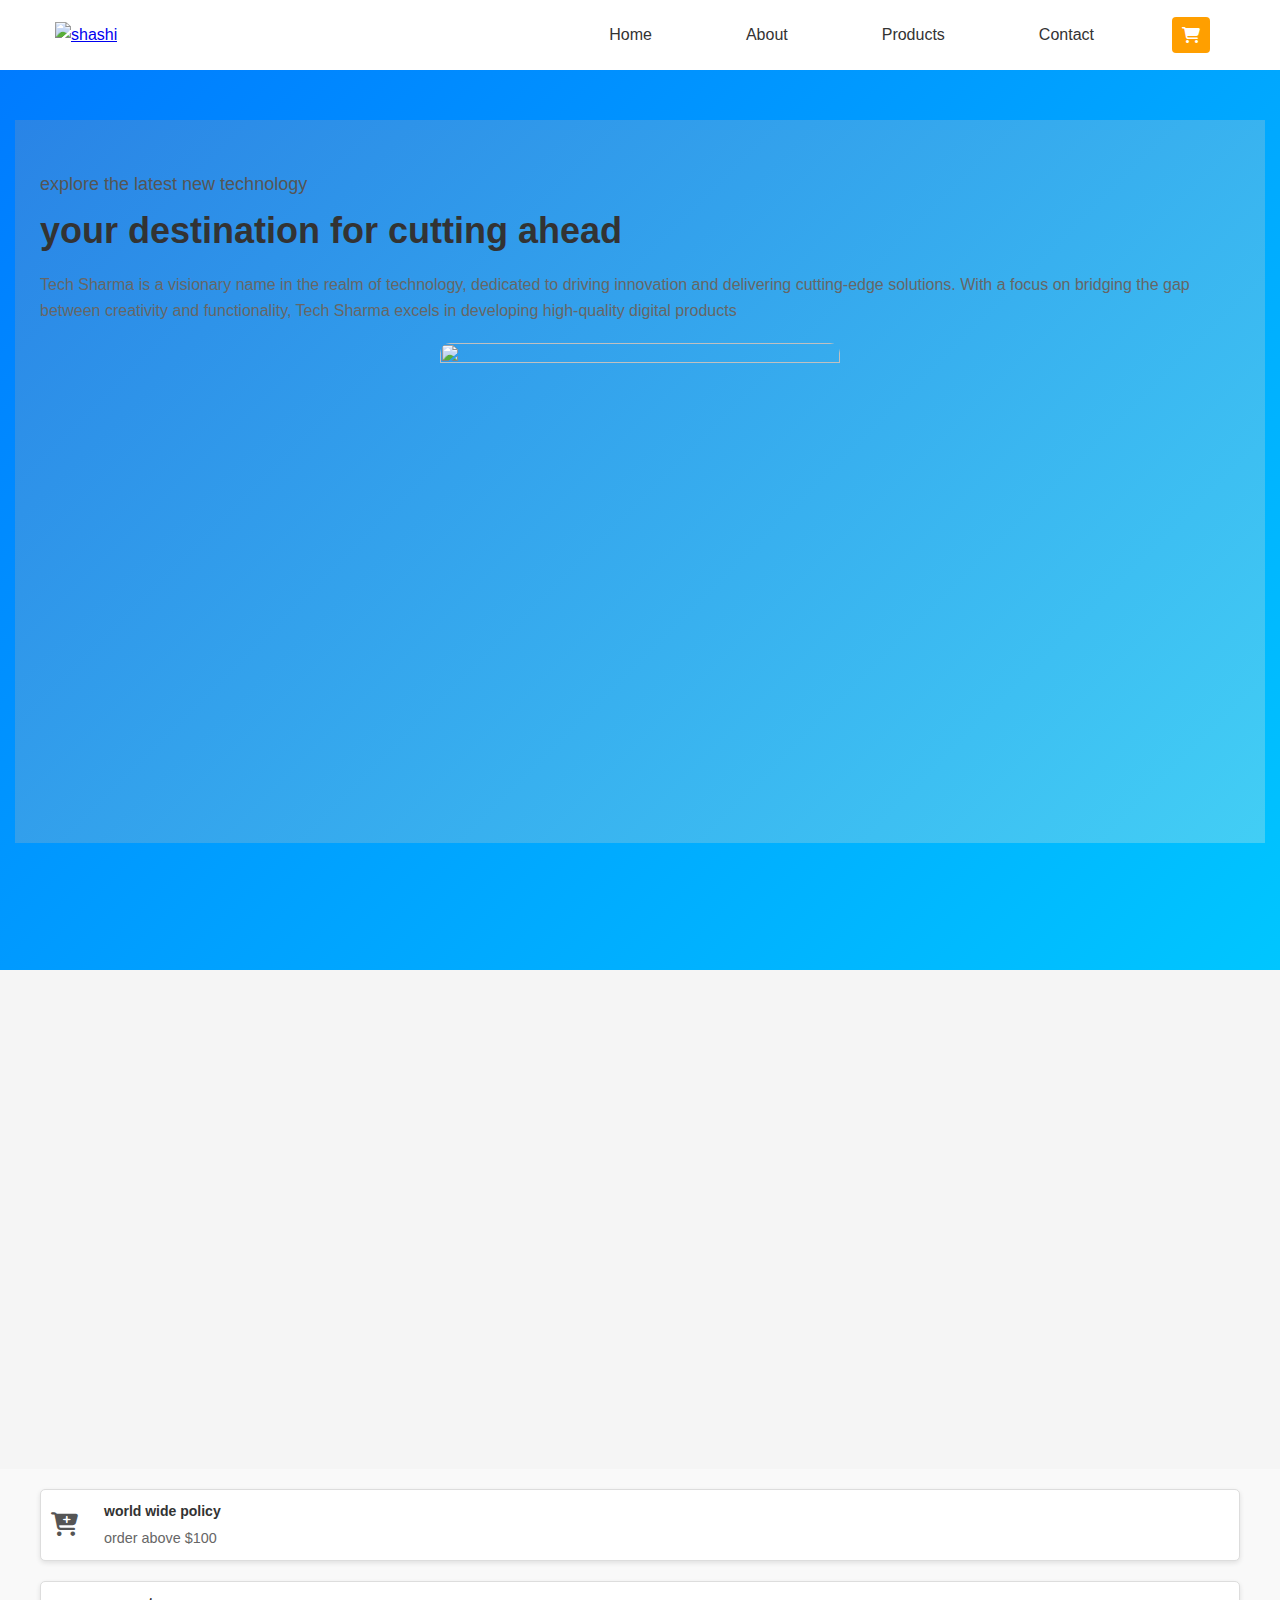
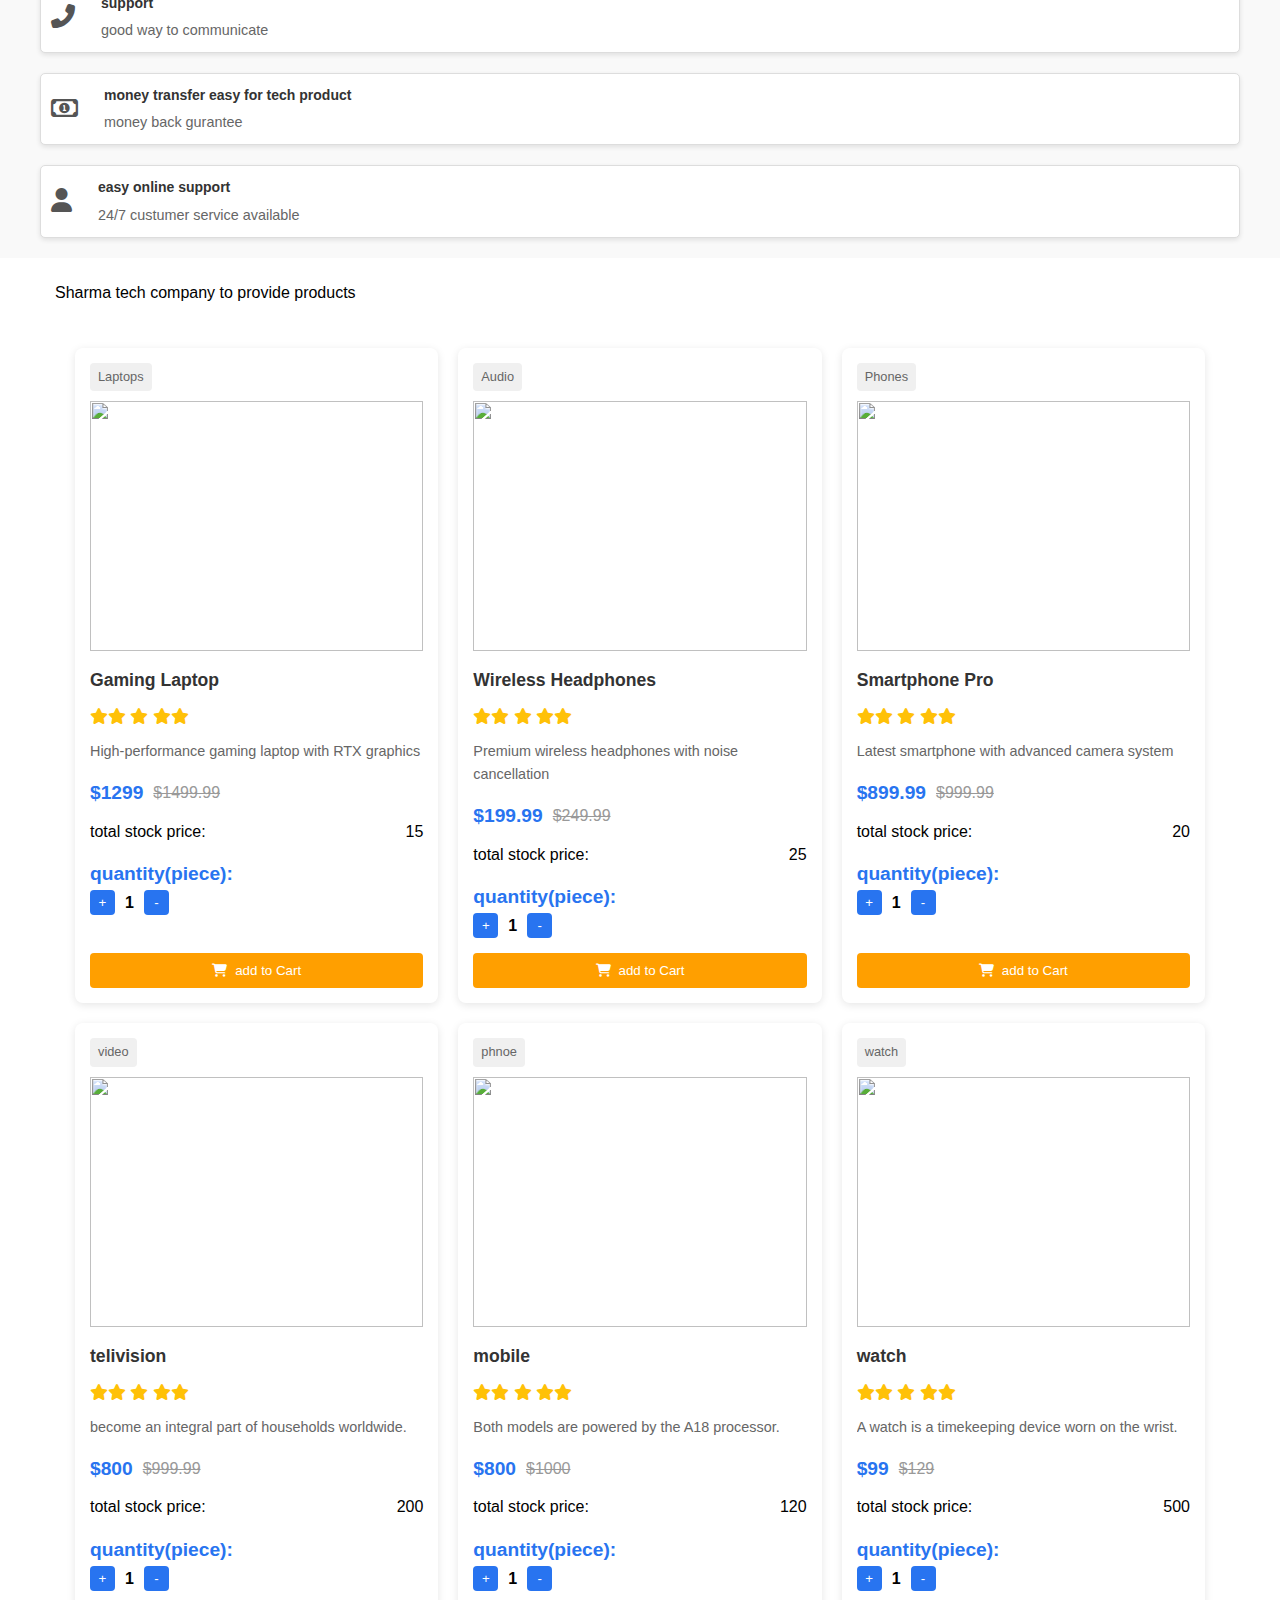
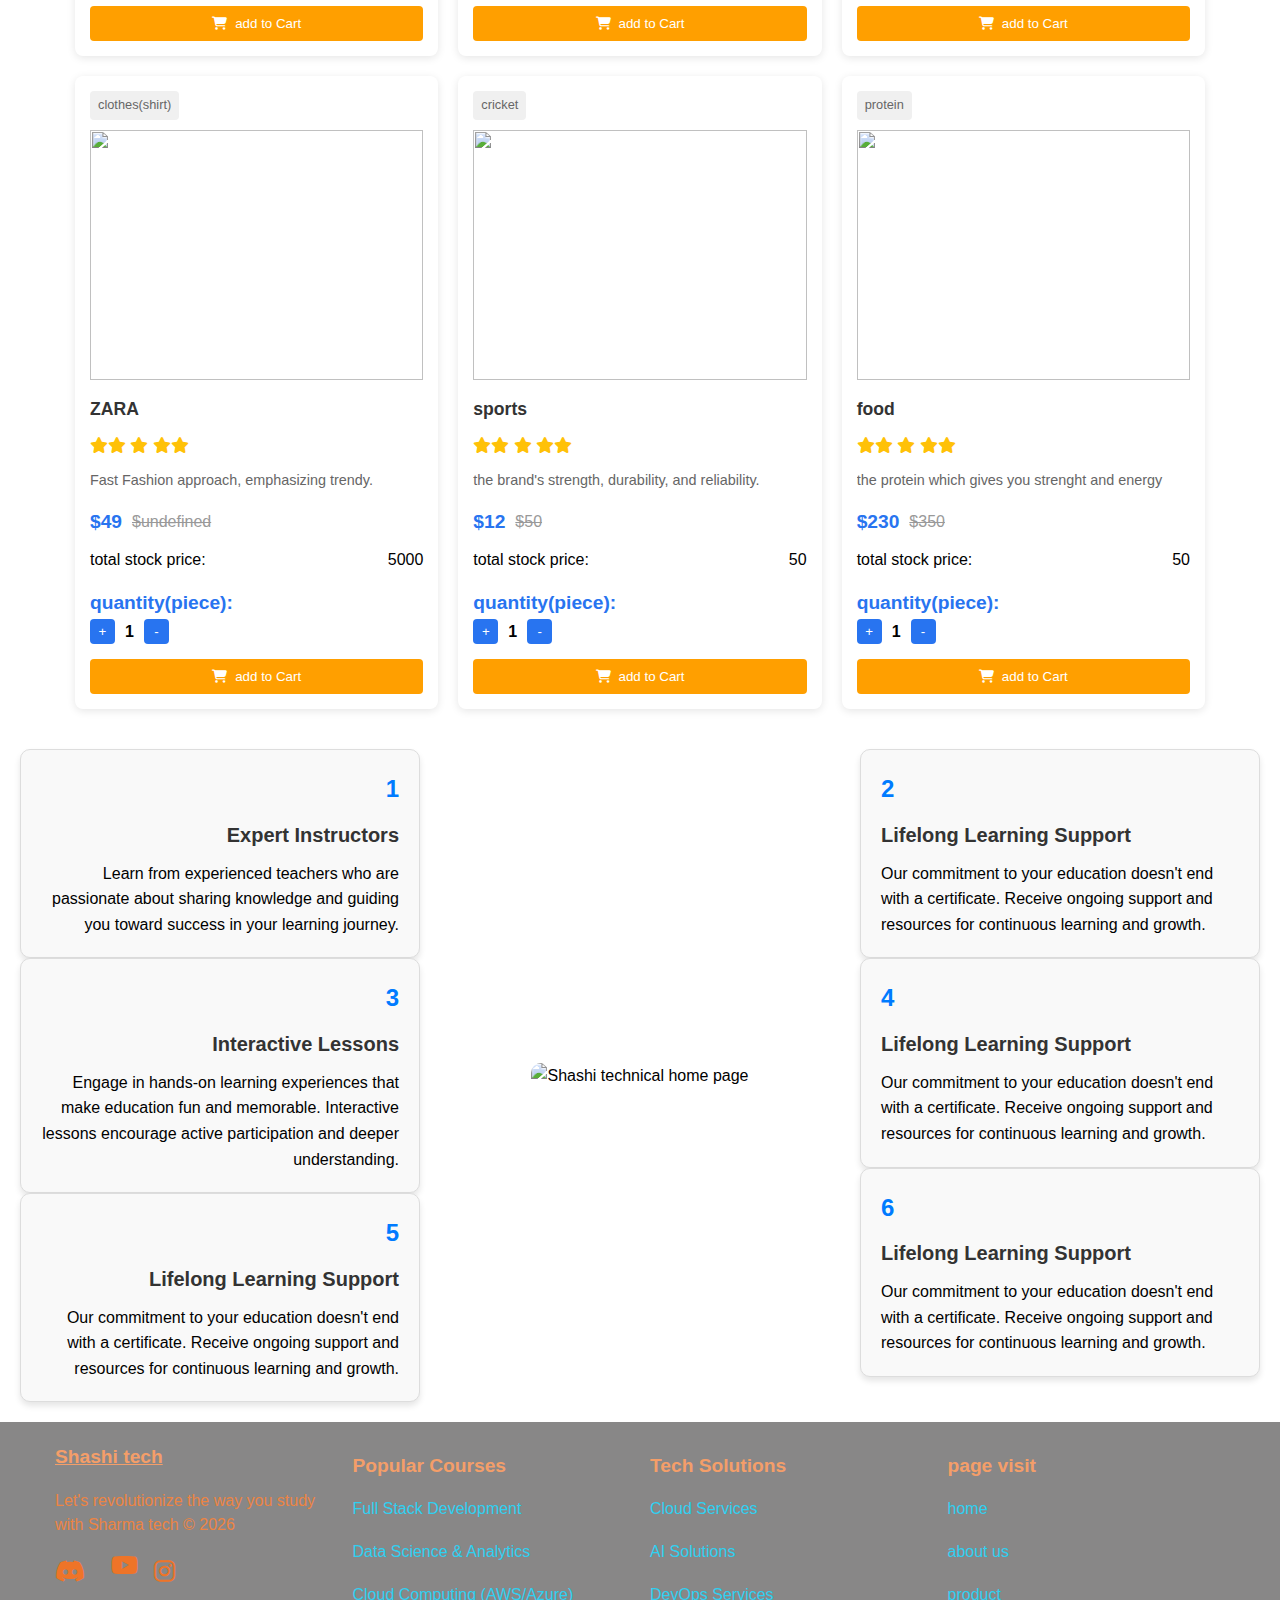
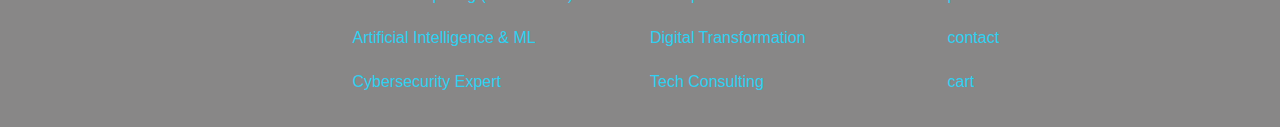
==== index.html @ f9d70153 "e-commerce thech site" ====
<!DOCTYPE html>
<html lang="en">

<head>
    <meta charset="UTF-8">
    <meta name="viewport" content="width=device-width, initial-scale=1.0">
    <title>Sharma-commerce site</title>
</head>
<link rel="stylesheet" href="navbar.css">
<link rel="stylesheet" href="card.css">
<link rel="stylesheet" href="footer.css">
<link rel="stylesheet" href="style.css">
<link rel="stylesheet" href="https://cdnjs.cloudflare.com/ajax/libs/font-awesome/6.7.2/css/all.min.css"
    integrity="sha512-Evv84Mr4kqVGRNSgIGL/F/aIDqQb7xQ2vcrdIwxfjThSH8CSR7PBEakCr51Ck+w+/U6swU2Im1vVX0SVk9ABhg=="
    crossorigin="anonymous" referrerpolicy="no-referrer" />

<body>
    <header>
        <div class="container">
            <div class="navbar-brand">
                <a href="index.html">
                    <img src="./public/image/logo.jpg" alt="shashi">
                </a>
            </div>
            <button class="burger-menu">
                <span></span>
                <span></span>
                <span></span>
            </button>
            <nav class="navbar">
                <ul>
                    <li class="nav-item">
                        <a href="/" class="nav-link">Home</a>
                    </li>
                    <li class="nav-item">
                        <a href="about.html" class="nav-link">About</a>
                    </li>
                    <li class="nav-item">
                        <a href="products.html" class="nav-link">Products</a>
                    </li>
                    <li class="nav-item">
                        <a href="contact.html" class="nav-link">Contact</a>
                    </li>
                    <li class="nav-item">
                        <a href="addtocart.html" class="nav-link add-to-cart-button">
                            <i class="fa-solid fa-cart-shopping"></i>
                        </a>
                    </li>
                </ul>
            </nav>
        </div>
    </header>
    <main>
        <section class="section-hero">
            <div class="container-grid grid-two--cols">
                <div class="section-hero--content">
                    <p class="hero-subheading"> explore the latest new technology</p>
                    <h1 class="hero-heading">
                        your destination for cutting ahead
                    </h1>
                    <p class="hero-para">
                        Tech Sharma is a visionary name in the realm of technology, dedicated to driving innovation and
                        delivering cutting-edge solutions. With a focus on bridging the gap between creativity and
                        functionality, Tech Sharma excels in developing high-quality digital products
                    </p>
                </div>
                <div class="section-hero-image">
                    <figure>
                        <img width="400px" height="450px"
                            src="https://imgcdn.stablediffusionweb.com/2024/11/27/bb7829d2-7767-44ef-a6ae-3fe2aebff6cd.jpg"
                            alt="">
                    </figure>
                </div>
            </div>
        </section>
    </main>
    <section class="section-extra-product">
        <div class="containers">
            <div class="div-extra loading">
                <div class="extra-image extra-laptop">
                    <img src="https://saudewala.in/cdn/shop/collections/Laptop.jpg?v=1732216115&width=875" alt="Laptop">
                </div>
                <div class="extra-text">
                    <p>new sale</p>
                    <h3>50% off laptop</h3>
                    <a href="shopingcart.html" class="show-more">Show more</a>
                </div>
            </div>
            
            <div class="div-extra loading">
                <div class="extra-image extra-headphone">
                    <img src="https://m.media-amazon.com/images/I/31MCV0u8S0L._SX300_SY300_QL70_FMwebp_.jpg" alt="Headphone">
                </div>
                <div class="extra-text">
                    <p>new sale</p>
                    <h3>40% off headphone</h3>
                    <a href="shopingcart.html" class="show-more">Show more</a>
                </div>
            </div>
            
            <div class="div-extra loading">
                <div class="extra-image extra-mobile">
                    <img src="https://ikall.in/wp-content/uploads/2023/06/51sJmHfw92L._SL1000_-600x600.jpg" alt="Smartphone">
                </div>
                <div class="extra-text">
                    <p>new sale</p>
                    <h3>20% off smartphone</h3>
                    <a href="shopingcart.html" class="show-more">Show more</a>
                </div>
            </div>
        </div>
    </section>
    <!-- section policy -->
    <section class="section-policy">
        <div class="container-grid">
            <div class="div-policy">
                <div class="icons">
                    <i class="fa-solid fa-cart-plus"></i>
                </div>
                <div class="div-policy-text">
                    <p>world wide policy</p>
                    <p>order above $100</p>
                </div>
            </div>

            <div class="div-policy">
                <div class="icons">
                    <i class="fa-solid fa-phone-flip"></i>
                </div>
                <div class="div-policy-text">
                    <p>support</p>
                    <p>good way to communicate</p>
                </div>
            </div>

            <div class="div-policy">
                <div class="icons">
                    <i class="fa-regular fa-money-bill-1"></i>
                </div>
                <div class="div-policy-text">
                    <p>money transfer easy for tech product</p>
                    <p>money back gurantee</p>
                </div>
            </div>

            <div class="div-policy">
                <div class="icons">
                    <i class="fa-solid fa-user"></i>
                </div>
                <div class="div-policy-text">
                    <p>easy online support</p>
                    <p>24/7 custumer service available</p>
                </div>
            </div>
        </div>
    </section>

    <!-- start product sections -->
    <section class="section-products">
        <div class="container">
            <div class="section-comman-heading">Sharma tech company to  provide products </div>
        </div>
        <section class="containere">
            <div id="productcontainer"></div>
        </section>
    </section>
    <!-- start product card section -->
    <template id="productTemplate">
        <div class="card" id="cardvalue">
            <article class="information [card]">
                <span class="category">computer</span>
                <div class="imageContainer">
                    <img class="productImage"
                        src="" alt="">
                </div>
                <h2 class="productName"></h2>
                <div class="productRating">
                    <i class="fa-solid fa-star"></i><i class="fa-solid fa-star"></i>
                    <i class="fa-solid fa-star"></i>
                    <i class="fa-solid fa-star"></i><i class="fa-solid fa-star"></i>
                </div>
                <p class="productdescription"></p>

                <div class="productPriceElement">
                    <p class="productPrice"></p>
                    <p class="productActuallPrice"></p>
                </div>
                <div class="productStockElement">
                    <p class="productProperty">total stock price:</p>
                    <p class="productStock"></p>
                </div>

                <div class="productyQuantityElement">
                    <p class="productPrice">quantity(piece):</p>
                    <div class="stockElement">
                        <button class="cartIncrement">+</button>
                        <p class="productQuantity">1</p>
                        <button class="cartDecrement">-</button>
                    </div>
                </div>
                <button class="add-to-cart-button">
                    <i class="fa-solid fa-cart-shopping"></i>add to Cart
                </button>
            </article>
        </div>
    </template>
    <!-- end product card section -->
    <!-- end product sections -->

    <!-- end section of part -->

    <div class="containerss grid grid-three--cols">
        <div class="choose-left-div text-align--right">
            <div class="why-choose--div aos-init aos-animate" data-aos="zoom-in-up" data-aos-delay="0">
                <p class="common-text--highlight">1</p>
                <h3 class="section-common--title">Expert Instructors</h3>
                <p>
                    Learn from experienced teachers who are passionate about sharing
                    knowledge and guiding you toward success in your learning journey.
                </p>
            </div>

            <div class="why-choose--div aos-init aos-animate" data-aos="zoom-in-up" data-aos-delay="300">
                <p class="common-text--highlight">3</p>
                <h3 class="section-common--title">Interactive Lessons</h3>
                <p>
                    Engage in hands-on learning experiences that make education fun
                    and memorable. Interactive lessons encourage active participation
                    and deeper understanding.
                </p>
            </div>

            <div class="why-choose--div aos-init" data-aos="zoom-in-up" data-aos-delay="600">
                <p class="common-text--highlight">5</p>
                <h3 class="section-common--title">Lifelong Learning Support</h3>
                <p>
                    Our commitment to your education doesn't end with a certificate.
                    Receive ongoing support and resources for continuous learning and
                    growth.
                </p>
            </div>
        </div>
        <div class="choose-center-div aos-init aos-animate" data-aos="zoom-in" data-aos-delay="300">
            <figure>
                <img src="./public/image/126183.jpg" alt="Shashi technical home page ">
            </figure>
        </div>
        <div class="choose-right-div">
            <div class="why-choose--div text-align--left aos-init aos-animate" data-aos="zoom-in-up" data-aos-delay="0">
                <p class="common-text--highlight">2</p>
                <h3 class="section-common--title">Lifelong Learning Support</h3>
                <p>
                    Our commitment to your education doesn't end with a certificate.
                    Receive ongoing support and resources for continuous learning and
                    growth.
                </p>
            </div>

            <div class="why-choose--div text-align--left aos-init aos-animate" data-aos="zoom-in-up"
                data-aos-delay="300">
                <p class="common-text--highlight">4</p>
                <h3 class="section-common--title">Lifelong Learning Support</h3>
                <p>
                    Our commitment to your education doesn't end with a certificate.
                    Receive ongoing support and resources for continuous learning and
                    growth.
                </p>
            </div>

            <div class="why-choose--div text-align--left aos-init" data-aos="zoom-in-up" data-aos-delay="600">
                <p class="common-text--highlight">6</p>
                <h3 class="section-common--title">Lifelong Learning Support</h3>
                <p>
                    Our commitment to your education doesn't end with a certificate.
                    Receive ongoing support and resources for continuous learning and
                    growth.
                </p>
            </div>
        </div>
    </div>

    <!-- fotter part of HTML -->
    <footer>
        <div class="containere grid-four--cols">
            <div class="footer-1-div">
                <div class="logo-brand">
                    <a href="#" class="footer-subheading">Shashi tech</a>
                </div>
                <p>Let's revolutionize the way you study with Sharma tech</p>
                <div class="footer-social--icons">
                    <a href="https://discord.com/" target="_blank">
                        <i class="fa-brands fa-discord"></i>
                    </a>
                    <i class="fa-brands fa-youtube"></i>
                    <a href="https://www.instagram.com/shashii.sharmaa/" target="_blank">
                        <i class="fa-brands fa-instagram"></i>
                    </a>
                </div>
            </div>
    
            <div class="footer-2-div">
                <p class="footer-subheading">Popular Courses</p>
                <ul>
                    <li><a href="#">Full Stack Development</a></li>
                    <li><a href="#">Data Science & Analytics</a></li>
                    <li><a href="#">Cloud Computing (AWS/Azure)</a></li>
                    <li><a href="#">Artificial Intelligence & ML</a></li>
                    <li><a href="#">Cybersecurity Expert</a></li>
                </ul>
            </div>
    
            <div class="footer-3-div">
                <p class="footer-subheading">Tech Solutions</p>
                <ul>
                    <li><a href="#">Cloud Services</a></li>
                    <li><a href="#">AI Solutions</a></li>
                    <li><a href="#">DevOps Services</a></li>
                    <li><a href="#">Digital Transformation</a></li>
                    <li><a href="#">Tech Consulting</a></li>
                </ul>
            </div>
    
            <div class="footer-4-div">
                <p class="footer-subheading">page visit</p>
                <ul>
                    <li><a href="index.html">home</a></li>
                    <li><a href="about.html">about us</a></li>
                    <li><a href="products.html">product</a></li>
                    <li><a href="contact.html">contact</a></li>
                    <li><a href="addtocart.html">cart</a></li>
                </ul>
            </div>
        </div>
    </footer>
</body>
<script src="script.js"></script>
<script src="footer.js"></script>
<script src="card.js"></script>
<script src="navbar.js"></script>

</html>
---- navbar.css ----
* {
    margin: 0;
    padding: 0;
    box-sizing: border-box;
}

header {
    background: white;
    box-shadow: 0 2px 5px rgba(0,0,0,0.1);
}

.container {
    max-width: 1200px;
    margin: 0 auto;
    padding: 0 20px;
    display: flex;
    justify-content: space-between;
    align-items: center;
    height: 70px;
}

.navbar-brand img {
    height: 40px;
    width: auto;
}

.navbar {
    display: flex;
    align-items: center;
}

.navbar ul {
    display: flex;
    list-style: none;
    gap: 2rem;
}

.nav-link {
    text-decoration: none;
    color: #333;
    font-size: 1rem;
    transition: color 0.3s ease;
    padding: 0.5rem 1rem;
}

.nav-link:hover {
    color: #007bff;
}

.add-to-cart-button {
    position: relative;
}

.burger-menu {
    display: none;
    cursor: pointer;
    padding: 10px;
    background: none;
    border: none;
    z-index: 1000;
}

.burger-menu span {
    display: block;
    width: 25px;
    height: 3px;
    background-color: #333;
    margin: 5px 0;
    transition: all 0.3s ease;
}

@media (max-width: 768px) {
    .burger-menu {
        display: block;
    }

    .navbar ul {
        position: fixed;
        top: 70px;
        left: -100%;
        width: 100%;
        height: calc(100vh - 70px);
        background: white;
        flex-direction: column;
        align-items: center;
        padding-top: 2rem;
        transition: left 0.3s ease;
        z-index: 999;
    }

    .navbar ul.active {
        left: 0;
    }

    .burger-menu.active span:nth-child(1) {
        transform: rotate(45deg) translate(5px, 5px);
    }

    .burger-menu.active span:nth-child(2) {
        opacity: 0;
    }

    .burger-menu.active span:nth-child(3) {
        transform: rotate(-45deg) translate(7px, -7px);
    }

    .nav-link {
        font-size: 1.2rem;
        padding: 1rem 2rem;
        width: 100%;
        text-align: center;
    }
}
---- card.css ----
* {
    margin: 0;
    padding: 0;
    box-sizing: border-box;
}

.section-extra-product {
    padding: 2rem;
    background: #f5f5f5;
}

.containers {
    max-width: 1200px;
    margin: 0 auto;
    display: flex;
    gap: 2rem;
    flex-wrap: wrap;
    justify-content: center;
}

.div-extra {
    background: white;
    border-radius: 15px;
    width: 350px;
    box-shadow: 0 5px 15px rgba(0,0,0,0.1);
    transition: all 0.3s ease;
    opacity: 0;
    transform: translateY(20px);
    overflow: hidden; /* Contains the image zoom effect */
}

.div-extra.show {
    opacity: 1;
    transform: translateY(0);
}

.div-extra:hover {
    transform: translateY(-10px);
    box-shadow: 0 8px 20px rgba(0,0,0,0.2);
}

.extra-image {
    width: 100%;
    height: 250px;
    overflow: hidden;
}

.extra-image img {
    width: 100%;
    height: 100%;
    object-fit: cover;
    transition: transform 0.3s ease;
}

.div-extra:hover .extra-image img {
    transform: scale(1.1);
}

.extra-text {
    text-align: center;
    padding: 1.5rem;
}

.extra-text p {
    color: #666;
    text-transform: uppercase;
    font-size: 0.9rem;
    margin-bottom: 0.5rem;
}

.extra-text h3 {
    color: #333;
    font-size: 1.5rem;
    margin-bottom: 1rem;
}

.show-more {
    display: inline-block !important;
    padding: 0.8rem 1.5rem;
    background: #007bff;
    color: white;
    text-decoration: none;
    border-radius: 25px;
    transition: background 0.3s ease;
}

.show-more:hover {
    background: #0056b3;
}

/* Loading animation */
@keyframes fadeInUp {
    from {
        opacity: 0;
        transform: translateY(20px);
    }
    to {
        opacity: 1;
        transform: translateY(0);
    }
}

/* Responsive Design */
@media (max-width: 1200px) {
    .containers {
        padding: 0 1rem;
    }
}

@media (max-width: 768px) {
    .div-extra {
        width: 100%;
        max-width: 400px;
    }
}
---- footer.css ----
.containere {
    max-width: 1200px;
    margin: 0 auto;
    padding: 2rem;
}

.grid-four--cols {
    display: grid;
    grid-template-columns: repeat(auto-fit, minmax(250px, 1fr));
    gap: 2rem;
}

.footer-subheading {
    font-size: 1.2rem;
    font-weight: bold;
    color: #f49e69;
    margin-bottom: 1rem;
    display: block;
}

.footer-1-div p {
    margin: 1rem 0;
    color: #ec8443;
}

.footer-social--icons {
    display: flex;
    gap: 1rem;
    margin-top: 1rem;
}

.footer-social--icons i {
    font-size: 1.5rem;
    color: #ee7428;
    transition: color 0.3s ease;
    cursor: pointer;
}

.footer-social--icons i:hover {
    color: #007bff;
}

.footer-2-div ul,
.footer-3-div ul,
.footer-4-div ul {
    list-style: none;
    padding: 0;
}

.footer-2-div li,
.footer-3-div li,
.footer-4-div li {
    margin: 0.5rem 0;
}

.footer-2-div a,
.footer-3-div a,
.footer-4-div a {
    color: #2fd0f1;
    text-decoration: none;
    transition: color 0.3s ease;
    display: block;
    padding: 0.3rem 0;
}

.footer-2-div a:hover,
.footer-3-div a:hover,
.footer-4-div a:hover {
    color: #007bff;
    transform: translateX(5px);
}

@media (max-width: 768px) {
    .grid-four--cols {
        grid-template-columns: repeat(2, 1fr);
    }
}

@media (max-width: 480px) {
    .grid-four--cols {
        grid-template-columns: 1fr;
    }
}
---- style.css ----
body {
  margin: 0;
  font-family: Arial, sans-serif;
  line-height: 1.6;
}

/* General styles */
.section-navbar {
  width: 100%;
  background-color: #ffffff;
  box-shadow: 0 2px 5px rgba(0, 0, 0, 0.1);
}

.top_txt {
  background-color: #f8f9fa;
  padding: 8px 0;
}

.head-container {
  max-width: 1200px;
  margin: 0 auto;
  display: flex;
  justify-content: space-between;
  align-items: center;
  padding: 0 15px;
}

.sing_in_up a {
  text-decoration: none;
  color: #333;
  margin-left: 15px;
}

.container {
  max-width: 1200px;
  margin: 0 auto;
  padding: 15px;
  display: flex;
  justify-content: space-between;
  align-items: center;
}

.navbar-brand img {
  max-height: 50px;
  width: auto;
}

/* Navigation styles */
.navbar ul {
  display: flex;
  list-style: none;
  margin: 0;
  padding: 0;
  align-items: center;
}

.nav-item {
  margin: 0 15px;
}

.nav-link {
  text-decoration: none;
  color: #333;
  font-weight: 500;
  transition: color 0.3s ease;
}

.nav-link:hover {
  color: #007bff;
}

/* Mobile menu button */
.menu-toggle {
  display: none;
  background: none;
  border: none;
  font-size: 24px;
  cursor: pointer;
  padding: 10px;
}

/* Responsive styles */
@media screen and (max-width: 768px) {
  .menu-toggle {
    display: block;
  }

  .navbar {
    position: fixed;
    top: 0;
    right: -100%;
    width: 250px;
    height: 100vh;
    background-color: #ffffff;
    box-shadow: -2px 0 5px rgba(0, 0, 0, 0.1);
    transition: right 0.3s ease;
    z-index: 1000;
  }

  .navbar.active {
    right: 0;
  }

  .navbar ul {
    flex-direction: column;
    padding: 20px;
  }

  .nav-item {
    margin: 10px 0;
    width: 100%;
  }

  .head-container {
    flex-direction: column;
    text-align: center;
  }

  .sing_in_up {
    margin-top: 10px;
  }
}

/* Small mobile devices */
@media screen and (max-width: 480px) {
  .container {
    padding: 10px;
  }

  .navbar-brand img {
    max-height: 40px;
  }

  .head_txt p {
    font-size: 14px;
  }
}

main {
  background: linear-gradient(135deg, #007BFF, #00C6FF);
  padding: 50px 15px;
  color: #fff;
  min-height: 100vh;
}

main:hover {
  background: linear-gradient(135deg, #213fd0, #a5dbea);
  padding: 50px 15px;
  color: #fff;
  min-height: 100vh;
}

/* Section Hero */
.section-hero {
  display: flex;
  align-items: center;
  justify-content: center;
  padding: 50px 15px;
  background: linear-gradient(135deg, #2984e6, #42cef5);
}

.container-grid {
  display: grid;
  grid-template-columns: 1fr 1fr;
  gap: 20px;
  max-width: 1200px;
  margin: 0 auto;
  width: 100%;
}

/* Left Content */
.section-hero--content {
  display: flex;
  flex-direction: column;
  justify-content: center;
}

.hero-subheading {
  font-size: 18px;
  color: #555;
  margin-bottom: 10px;
}

.hero-heading {
  font-size: 36px;
  font-weight: bold;
  color: #333;
  margin-bottom: 20px;
  line-height: 1.2;
}

.hero-para {
  font-size: 16px;
  color: #666;
}

/* Right Image */
.section-hero-image figure {
  margin: 0;
  display: flex;
  justify-content: center;
  align-items: center;
}

.section-hero-image img {
  max-width: 100%;
  height: auto;
  border-radius: 10px;
}

.custom-shape-divider-bottom-1736617468 {
  position: absolute;
  bottom: 0;
  left: 0;
  width: 100%;
  overflow: hidden;
  line-height: 0;
  transform: rotate(180deg);
}

.custom-shape-divider-bottom-1736617468 svg {
  position: relative;
  display: block;
  width: calc(100% + 1.3px);
  height: 100px;
}

.custom-shape-divider-bottom-1736617468 .shape-fill {
  fill: #FFFFFF;
}

/* Responsive Design */
@media (max-width: 768px) {
  .container-grid {
    grid-template-columns: 1fr;
    text-align: center;
  }

  .section-hero--content {
    align-items: center;
  }

  .section-hero-image {
    margin-top: 20px;
  }
}
/* Policy Section Styles */
.section-policy {
  padding: 2rem;
  background: #fff;
}

.container-grid {
  max-width: 1200px;
  margin: 0 auto;
  display: grid;
  grid-template-columns: repeat(auto-fit, minmax(250px, 1fr));
  gap: 1.5rem;
}

.div-policy {
  display: flex;
  align-items: center;
  padding: 1rem;
  background: #f8f9fa;
  border-radius: 8px;
  transition: transform 0.3s ease;
}

.div-policy:hover {
  transform: translateY(-3px);
  box-shadow: 0 4px 6px rgba(0, 0, 0, 0.1);
}

.icons {
  font-size: 1.5rem;
  color: #007bff;
  margin-right: 1rem;
}

.div-policy-text p:first-child {
  font-weight: bold;
  color: #333;
  margin-bottom: 0.3rem;
}

.div-policy-text p:last-child {
  color: #666;
  font-size: 0.9rem;
}

/* Mobile Responsiveness */
@media (max-width: 768px) {
  .containers {
      grid-template-columns: 1fr;
  }

  .div-extra {
      margin-bottom: 1rem;
  }

  .container-grid {
      grid-template-columns: 1fr;
      padding: 1rem;
  }

  .extra-text h3 {
      font-size: 1.2rem;
  }
}

/* Loading animation */
.loading {
  opacity: 0;
  transform: translateY(20px);
  transition: opacity 0.5s ease, transform 0.5s ease;
}

.loaded {
  opacity: 1;
  transform: translateY(0);
}

.section-policy {
  padding: 20px;
  background-color: #f9f9f9;
}

.container-grid {
  display: grid;
  gap: 20px;
  grid-template-columns: 1fr;
}

.div-policy {
  display: grid;
  grid-template-columns: auto 1fr;
  gap: 10px;
  align-items: center;
  padding: 10px;
  background-color: #fff;
  border: 1px solid #ddd;
  border-radius: 5px;
  box-shadow: 0 2px 5px rgba(0, 0, 0, 0.1);
}

.policy-left {
  display: flex;
  justify-content: center;
  align-items: center;
}

.icons {
  font-size: 24px;
  color: #555;
}

.policy-right {
  display: flex;
  flex-direction: column;
  gap: 5px;
}

.div-policy-text p {
  margin: 0;
  font-size: 14px;
  color: #333;
}

.containerss {
  display: grid;
  grid-template-columns: repeat(3, 1fr);
  gap: 20px;
  padding: 20px;
}

.grid-three--cols {
  grid-template-columns: repeat(3, 1fr);
}

.why-choose--div {
  padding: 20px;
  border: 1px solid #ddd;
  border-radius: 10px;
  background-color: #f9f9f9;
  box-shadow: 0 4px 6px rgba(0, 0, 0, 0.1);
  transition: transform 0.3s ease, box-shadow 0.3s ease;
}

.why-choose--div:hover {
  transform: translateY(-5px);
  box-shadow: 0 8px 12px rgba(0, 0, 0, 0.2);
}

.common-text--highlight {
  font-size: 24px;
  color: #007BFF;
  font-weight: bold;
  margin-bottom: 10px;
}

.section-common--title {
  font-size: 20px;
  font-weight: bold;
  margin-bottom: 10px;
  color: #333;
}

.text-align--right {
  text-align: right;
}

.text-align--left {
  text-align: left;
}

.choose-center-div {
  display: flex;
  justify-content: center;
  align-items: center;
}

.choose-center-div img {
  max-width: 100%;
  height: auto;
  border-radius: 10px;
}

/* Responsive design */
@media screen and (max-width: 1024px) {
  .container {
    grid-template-columns: 1fr 1fr;
  }

  .choose-center-div {
    grid-column: span 2;
  }
}

@media screen and (max-width: 768px) {
  .container {
    grid-template-columns: 1fr;
  }
}

footer {
  background-color: #0e0d0d7e;
  padding: 20px 0;
  font-family: Arial, sans-serif;
  color: #333;
}

.containere {
  display: flex;
  justify-content: space-between;
  align-items: flex-start;
  flex-wrap: wrap;
  gap: 20px;
  max-width: 1200px;
  margin: 0 auto;
  padding: 0 15px;
}

footer .footer-subheading {
  font-size: 1.2rem;
  font-weight: bold;
  margin-bottom: 10px;
}

footer p {
  margin: 10px 0;
  line-height: 1.5;
}

footer ul {
  list-style: none;
  padding: 0;
  margin: 0;
}

footer ul li {
  margin: 5px 0;
}

footer ul li a {
  text-decoration: none;
  color: #007bff;
  transition: color 0.3s;
}

footer ul li a:hover {
  color: #0056b3;
}

.footer-social--icons a {
  color: #333;
  margin-right: 10px;
  font-size: 1.5rem;
  transition: color 0.3s;
}

.footer-social--icons a:hover {
  color: #007bff;
}

.footer-1-div {
  flex: 1;
  min-width: 200px;
}

.footer-2-div,
.footer-3-div,
.footer-4-div {
  flex: 1;
  min-width: 150px;
}

@media (max-width: 768px) {
  .container {
    flex-direction: column;
    text-align: center;
  }

  .footer-social--icons {
    justify-content: center;
  }
}

/* Container Styles */
#productcontainer {
  display: grid;
  grid-template-columns: repeat(auto-fill, minmax(300px, 1fr));
  gap: 20px;
  padding: 20px;
  max-width: 1200px;
  margin: 0 auto;
}

/* Card Styles */
.card {
  background: white;
  border-radius: 8px;
  box-shadow: 0 2px 8px rgba(0, 0, 0, 0.1);
  transition: transform 0.3s ease;
  height: 100%;
}

.card:hover {
  transform: translateY(-5px);
  box-shadow: 0 4px 12px rgba(0, 0, 0, 0.15);
}

/* Product Information */
.information {
  padding: 15px;
  display: flex;
  flex-direction: column;
  height: 100%;
}

/* Category Tag */
.category {
  background: #f0f0f0;
  padding: 4px 8px;
  border-radius: 4px;
  font-size: 0.8rem;
  color: #666;
  align-self: flex-start;
  margin-bottom: 10px;
}

/* Image Container */
.imageContainer {
  position: relative;
  padding-top: 75%;
  /* 4:3 Aspect Ratio */
  overflow: hidden;
  margin-bottom: 15px;
}

.productImage {
  position: absolute;
  top: 0;
  left: 0;
  width: 100%;
  height: 100%;
  object-fit: cover;
}

/* Product Details */
.productName {
  font-size: 1.1rem;
  font-weight: 600;
  margin: 0 0 10px 0;
  color: #333;
}

.productRating {
  color: #ffc107;
  margin-bottom: 10px;
}

.productdescription {
  font-size: 0.9rem;
  color: #666;
  margin-bottom: 15px;
  display: -webkit-box;
  -webkit-box-orient: vertical;
  overflow: hidden;
}

/* Price Elements */
.productPriceElement {
  display: flex;
  gap: 10px;
  align-items: center;
  margin-bottom: 10px;
}

.productPrice {
  font-size: 1.2rem;
  font-weight: 600;
  color: #2874f0;
}

.productActuallPrice {
  text-decoration: line-through;
  color: #999;
}

/* Stock Elements */
.productStockElement {
  display: flex;
  justify-content: space-between;
  align-items: center;
  margin-bottom: 15px;
}

/* Quantity Controls */
.productyQuantityElement {
  margin-bottom: 15px;
}

.stockElement {
  display: flex;
  align-items: center;
  gap: 10px;
}

.cartIncrement,
.cartDecrement {
  background: #2874f0;
  color: white;
  border: none;
  width: 25px;
  height: 25px;
  border-radius: 4px;
  cursor: pointer;
  transition: background 0.3s ease;
}

.cartIncrement:hover,
.cartDecrement:hover {
  background: #1a5dc9;
}

.productQuantity {
  margin: 0;
  font-weight: 600;
}

/* Add to Cart Button */
.add-to-cart-button {
  background: #ff9f00;
  color: white;
  border: none;
  padding: 10px;
  border-radius: 4px;
  cursor: pointer;
  display: flex;
  align-items: center;
  justify-content: center;
  gap: 8px;
  font-weight: 500;
  transition: background 0.3s ease;
  margin-top: auto;
}

.add-to-cart-button:hover {
  background: #f39100;
}

/* Responsive Design */
@media (max-width: 1200px) {
  #productcontainer {
    grid-template-columns: repeat(3, 1fr);
  }
}

@media (max-width: 992px) {
  #productcontainer {
    grid-template-columns: repeat(2, 1fr);
  }
}

@media (max-width: 576px) {
  #productcontainer {
    grid-template-columns: 1fr;
  }

  .card {
    max-width: 100%;
  }
}

/* Notification Styles */
.notification {
  animation: slideIn 0.3s ease-out;
}

@keyframes slideIn {
  from {
    transform: translateX(100%);
    opacity: 0;
  }

  to {
    transform: translateX(0);
    opacity: 1;
  }
}
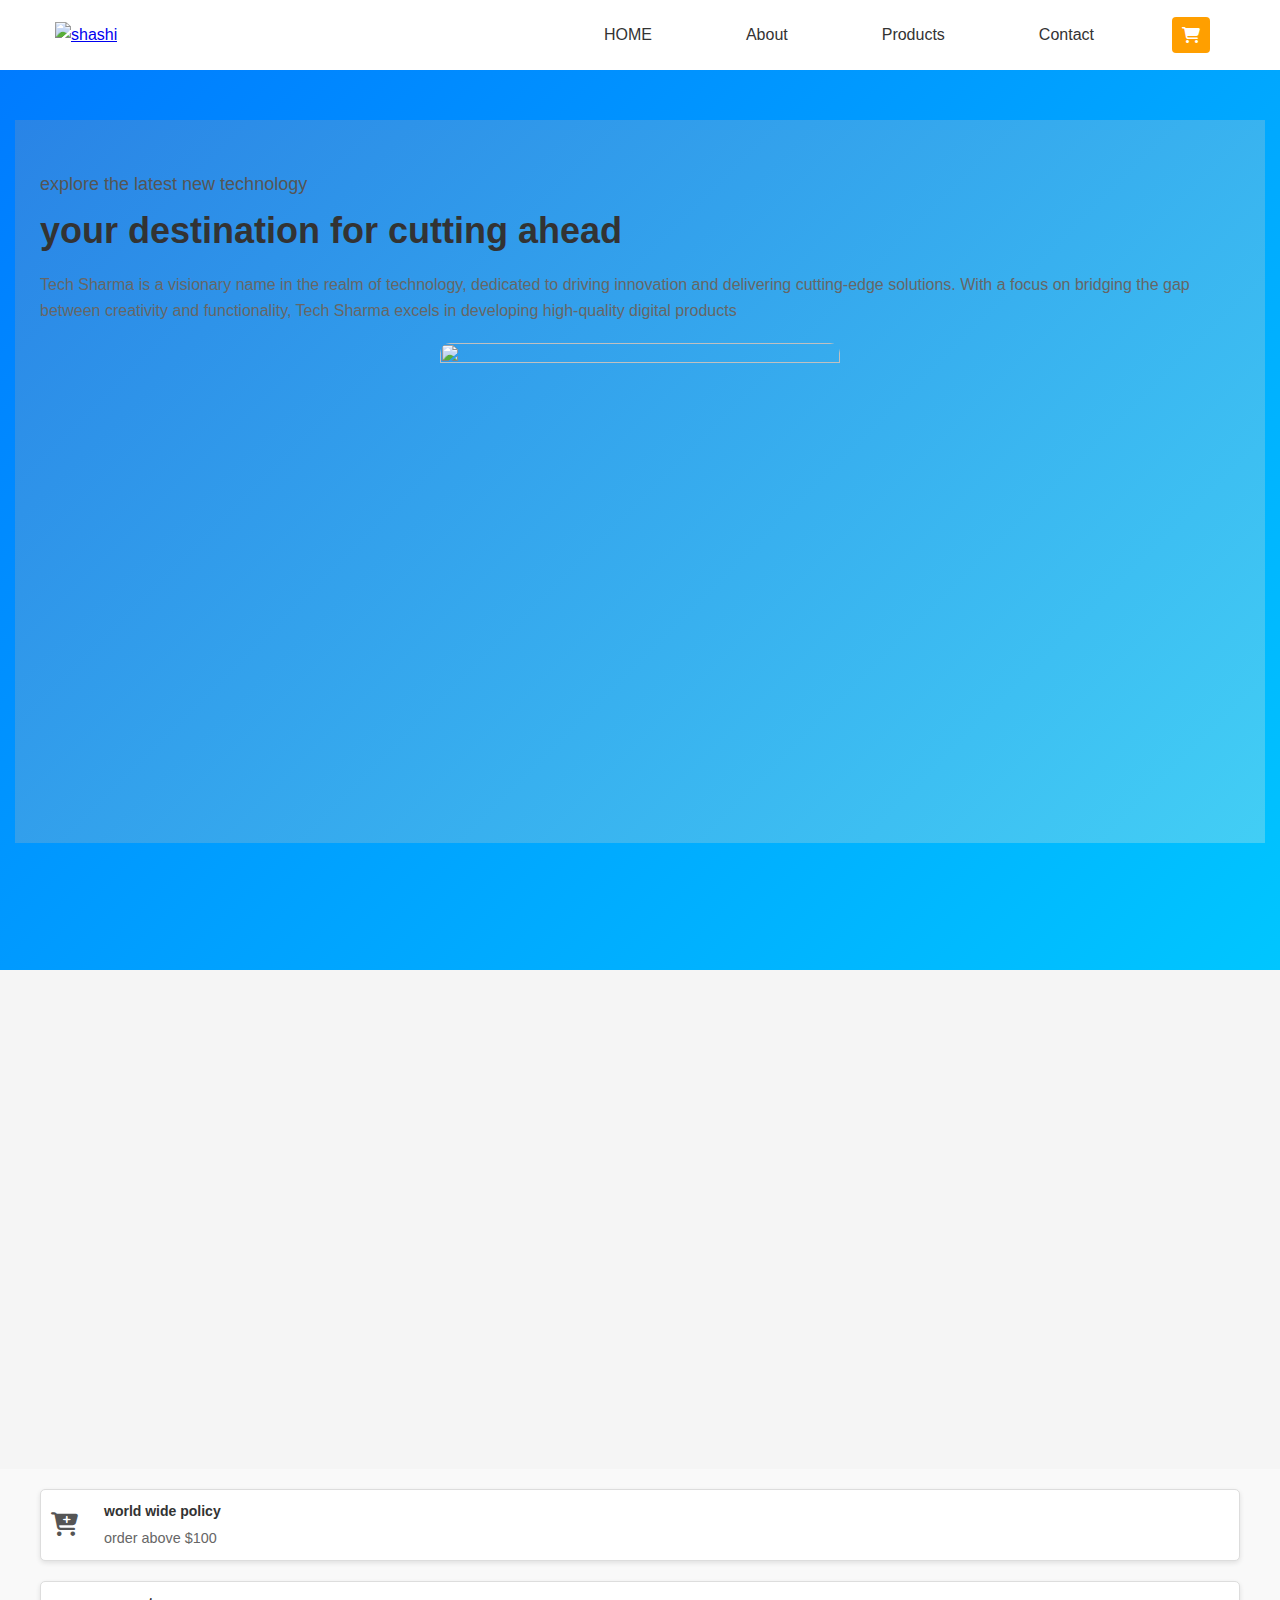
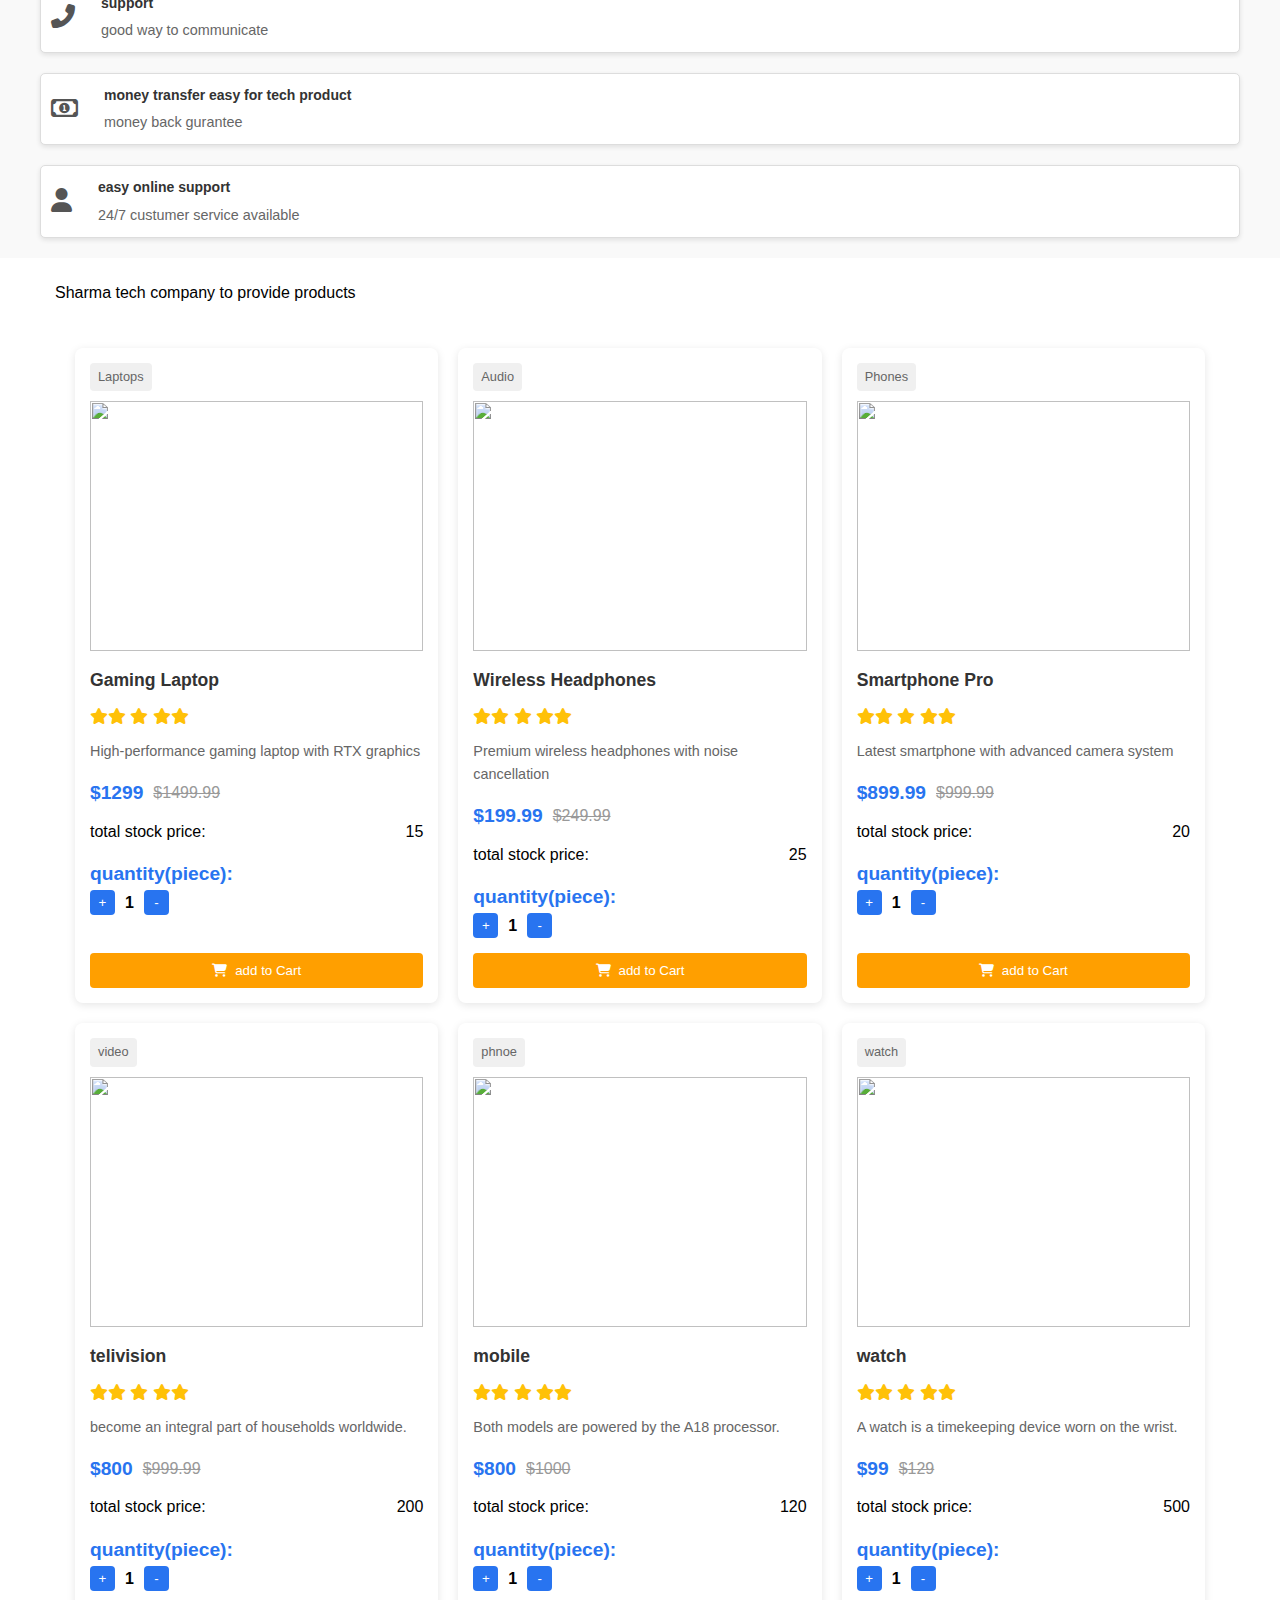
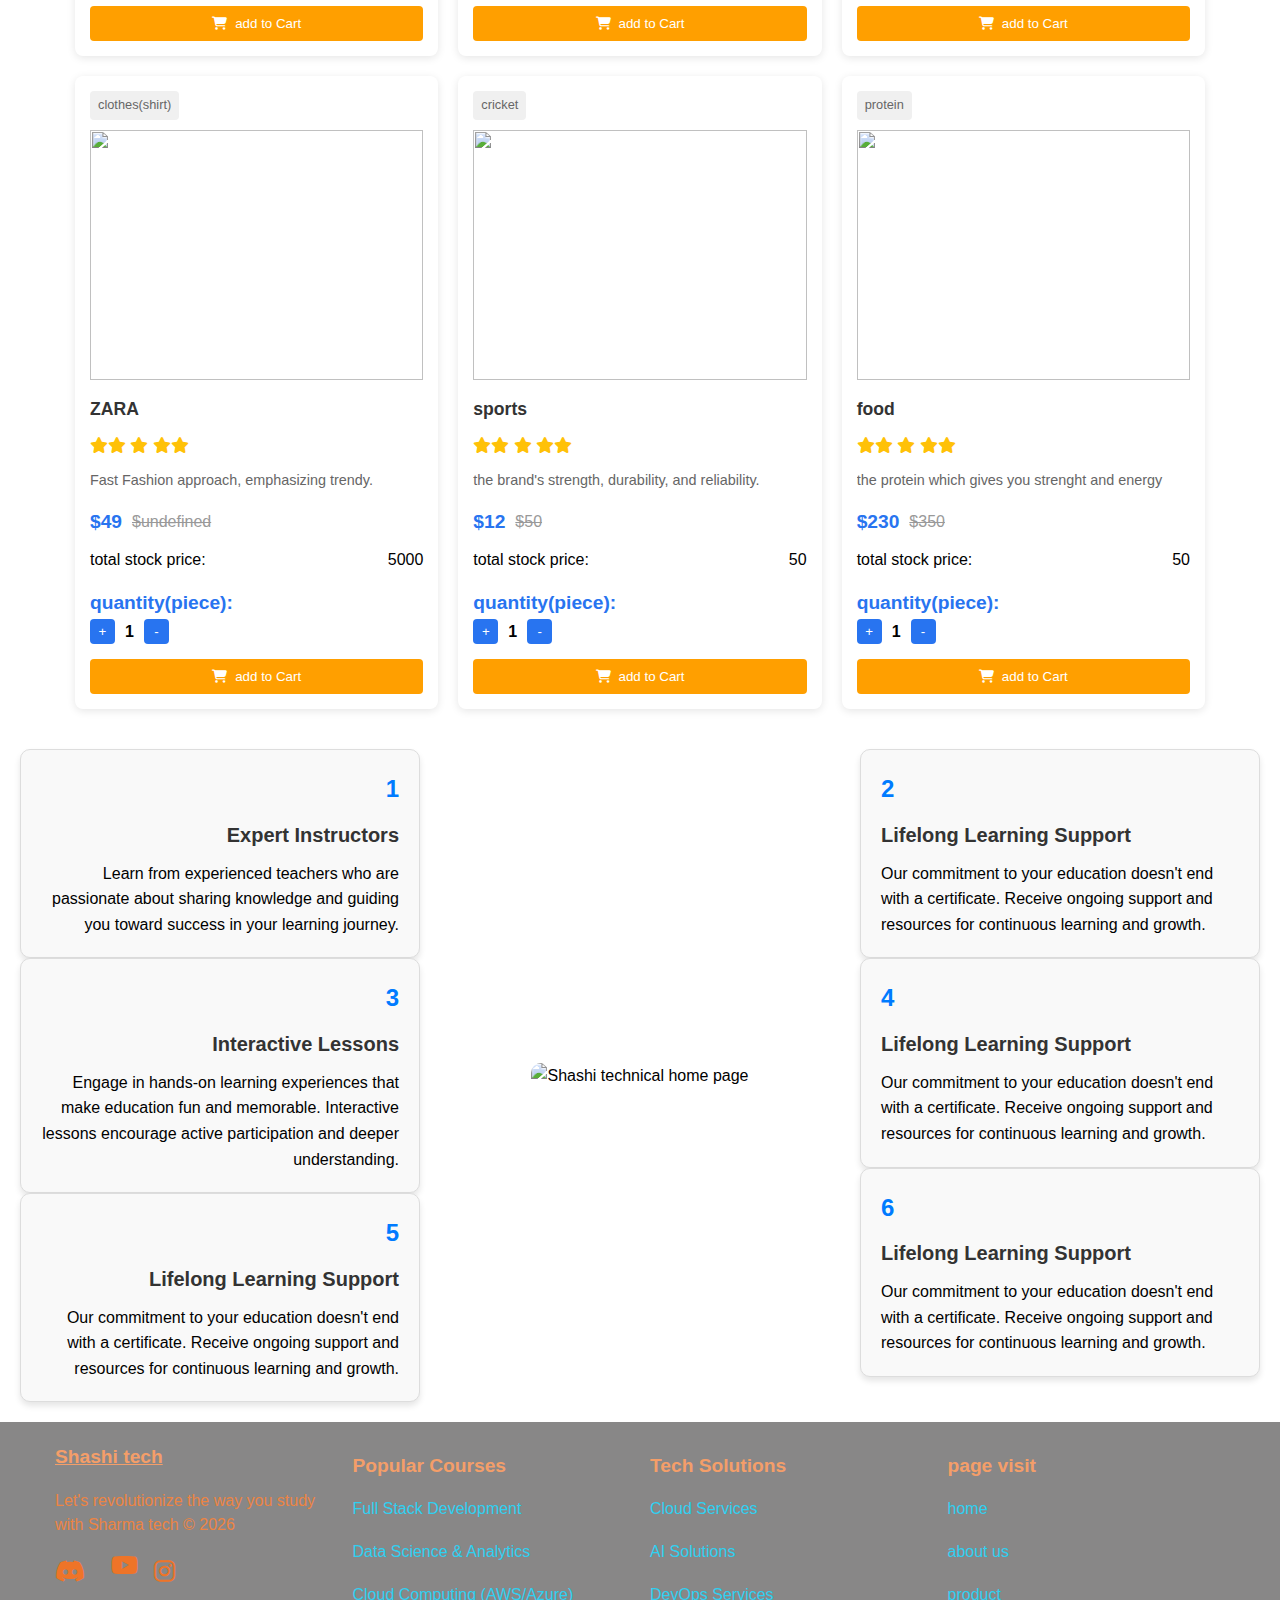
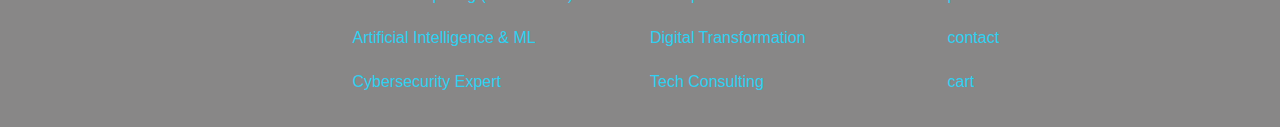
==== commit 04807d32: "add" ====
--- a/index.html
+++ b/index.html
@@ -30,7 +30,7 @@
             <nav class="navbar">
                 <ul>
                     <li class="nav-item">
-                        <a href="/" class="nav-link">Home</a>
+                        <a href="/" class="nav-link">HOME</a>
                     </li>
                     <li class="nav-item">
                         <a href="about.html" class="nav-link">About</a>
